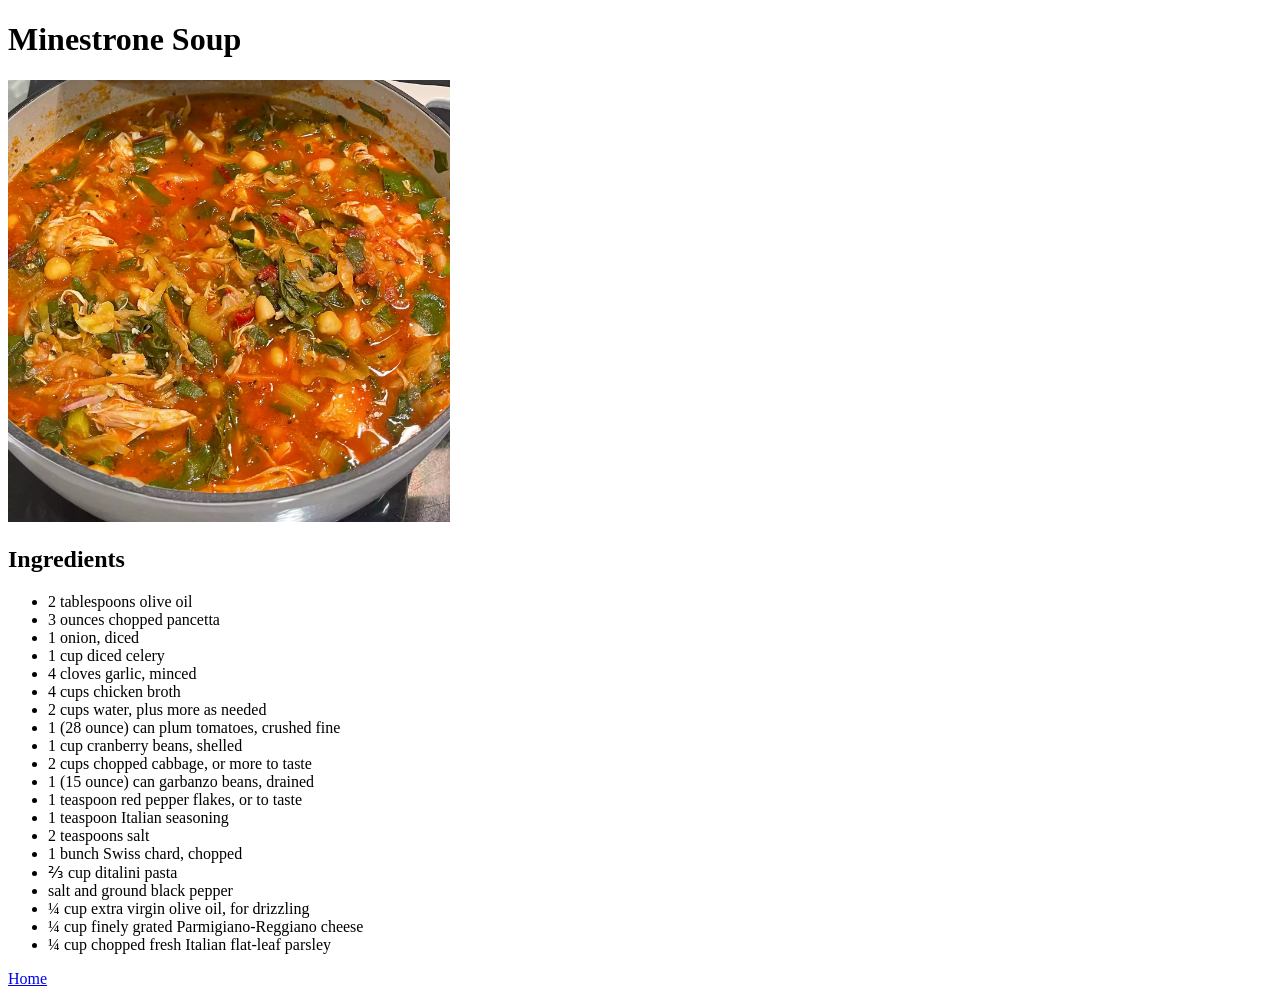
==== receipes/minestrone.html @ eab861c8 "added ingredient list for minestrone page" ====
<!DOCTYPE html>
<html lang="en">
  <head>
    <meta charset="UTF-8" />
    <meta name="viewport" content="width=device-width, initial-scale=1.0" />
    <title>Minestrone</title>
  </head>
  <body>
    <h1>Minestrone Soup</h1>
    <img
      src="../images/8925126-chef-johns-minestrone-soup-DSLord-1x1-1-e209f7ef31304b95afbc672f46bfbe55.webp"
      alt="Minestrone Soup"
      height="35%"
      width="35%"
    />
    <h2>Ingredients</h2>
    <ul>
      <li>2 tablespoons olive oil</li>
      <li>3 ounces chopped pancetta</li>
      <li>1 onion, diced</li>
      <li>1 cup diced celery</li>
      <li>4 cloves garlic, minced</li>
      <li>4 cups chicken broth</li>
      <li>2 cups water, plus more as needed</li>
      <li>1 (28 ounce) can plum tomatoes, crushed fine</li>
      <li>1 cup cranberry beans, shelled</li>
      <li>2 cups chopped cabbage, or more to taste</li>
      <li>1 (15 ounce) can garbanzo beans, drained</li>
      <li>1 teaspoon red pepper flakes, or to taste</li>
      <li>1 teaspoon Italian seasoning</li>
      <li>2 teaspoons salt</li>
      <li>1 bunch Swiss chard, chopped</li>
      <li>⅔ cup ditalini pasta</li>
      <li>salt and ground black pepper</li>
      <li>¼ cup extra virgin olive oil, for drizzling</li>
      <li>¼ cup finely grated Parmigiano-Reggiano cheese</li>
      <li>¼ cup chopped fresh Italian flat-leaf parsley</li>
    </ul>
  </body>
  <footer><a href="../index.html">Home</a></footer>
</html>
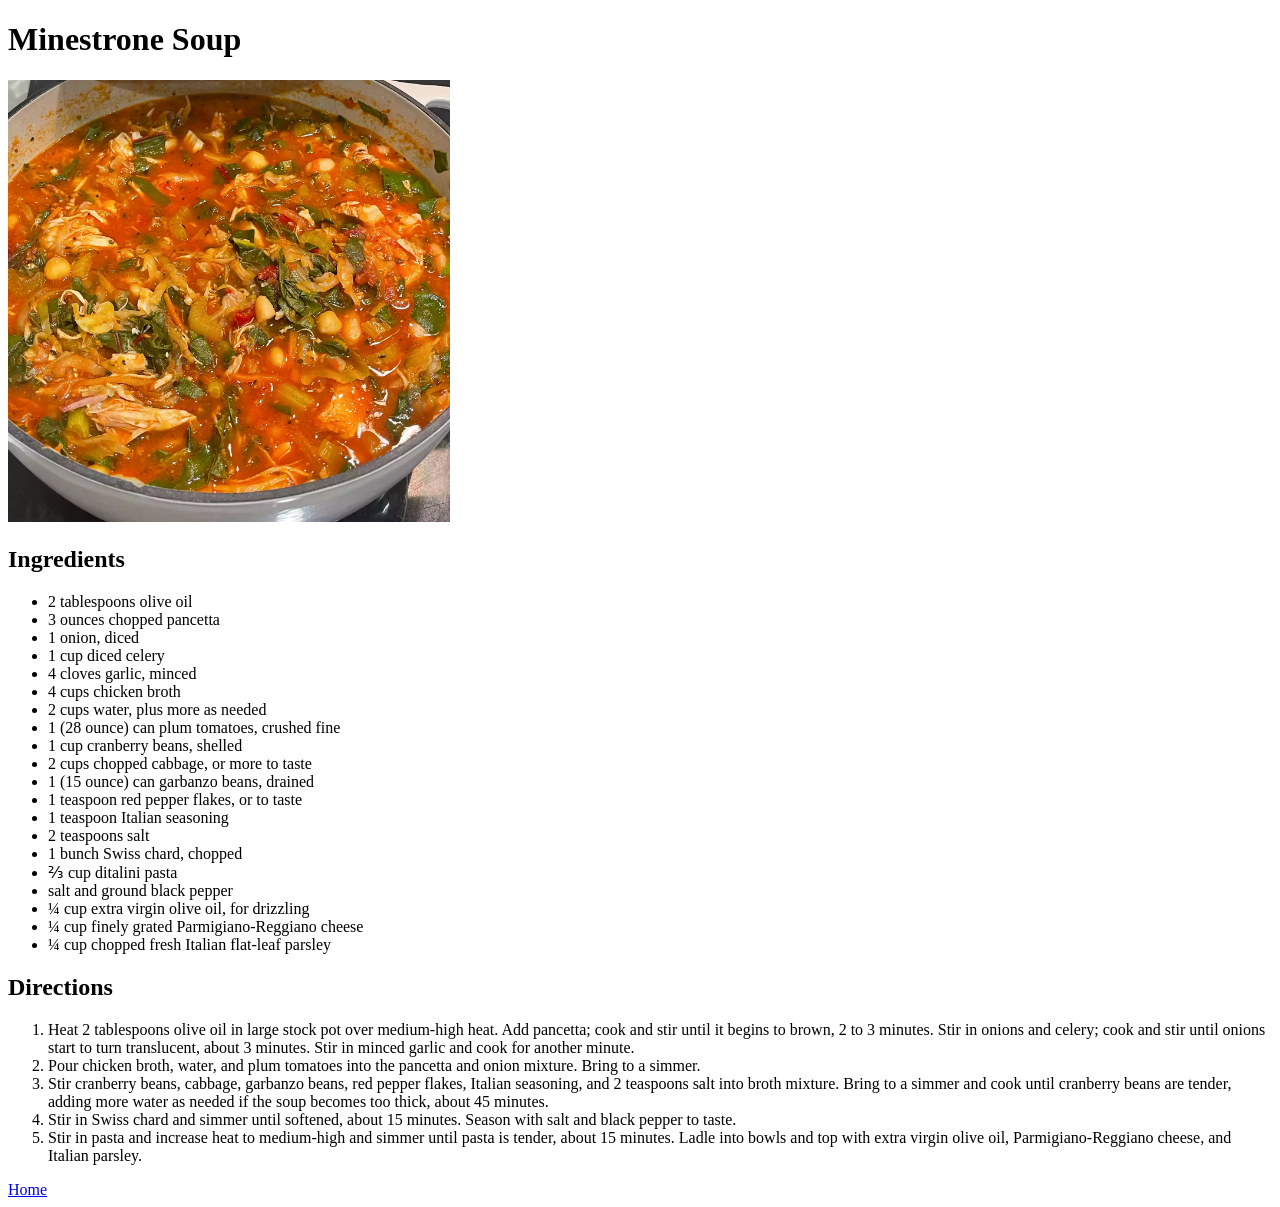
==== commit f96746d1: "added miso.html" ====
--- a/receipes/minestrone.html
+++ b/receipes/minestrone.html
@@ -36,6 +36,14 @@
       <li>¼ cup finely grated Parmigiano-Reggiano cheese</li>
       <li>¼ cup chopped fresh Italian flat-leaf parsley</li>
     </ul>
+    <h2>Directions</h2>
+    <ol>
+      <li>Heat 2 tablespoons olive oil in large stock pot over medium-high heat. Add pancetta; cook and stir until it begins to brown, 2 to 3 minutes. Stir in onions and celery; cook and stir until onions start to turn translucent, about 3 minutes. Stir in minced garlic and cook for another minute.
+      <li>Pour chicken broth, water, and plum tomatoes into the pancetta and onion mixture. Bring to a simmer.</li></li>
+      <li>Stir cranberry beans, cabbage, garbanzo beans, red pepper flakes, Italian seasoning, and 2 teaspoons salt into broth mixture. Bring to a simmer and cook until cranberry beans are tender, adding more water as needed if the soup becomes too thick, about 45 minutes.</li>
+      <li>Stir in Swiss chard and simmer until softened, about 15 minutes. Season with salt and black pepper to taste.</li>
+      <li>Stir in pasta and increase heat to medium-high and simmer until pasta is tender, about 15 minutes. Ladle into bowls and top with extra virgin olive oil, Parmigiano-Reggiano cheese, and Italian parsley.</li>
+    </ol>
   </body>
   <footer><a href="../index.html">Home</a></footer>
 </html>
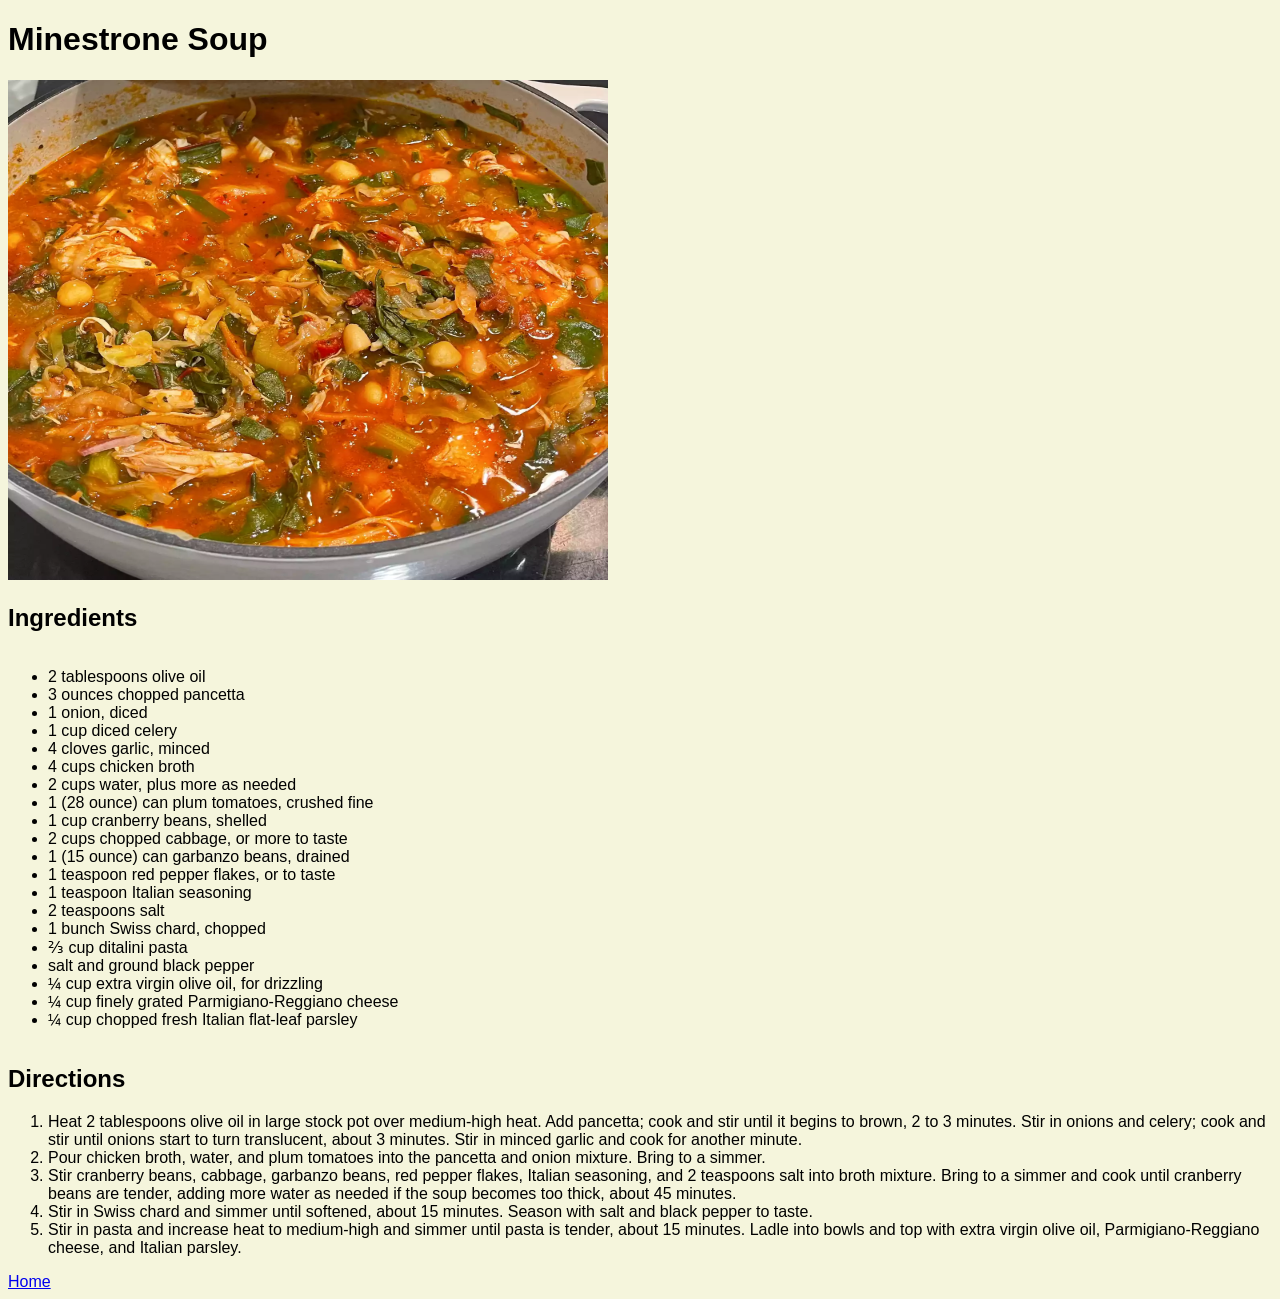
==== commit b90b35c9: "added classes to title, description, ingredients, directions, included bg color" ====
--- a/receipes/minestrone.html
+++ b/receipes/minestrone.html
@@ -3,47 +3,54 @@
   <head>
     <meta charset="UTF-8" />
     <meta name="viewport" content="width=device-width, initial-scale=1.0" />
+    <link rel="stylesheet" href="../styles.css" />
     <title>Minestrone</title>
   </head>
   <body>
-    <h1>Minestrone Soup</h1>
+    <h1 class="soup_name">Minestrone Soup</h1>
     <img
+      class="img_container"
       src="../images/8925126-chef-johns-minestrone-soup-DSLord-1x1-1-e209f7ef31304b95afbc672f46bfbe55.webp"
       alt="Minestrone Soup"
-      height="35%"
-      width="35%"
     />
+  <div class="soup_description">
+<!-- filler comment for now -->
+  </div>
+  <div class="ingredients">
     <h2>Ingredients</h2>
-    <ul>
-      <li>2 tablespoons olive oil</li>
-      <li>3 ounces chopped pancetta</li>
-      <li>1 onion, diced</li>
-      <li>1 cup diced celery</li>
-      <li>4 cloves garlic, minced</li>
-      <li>4 cups chicken broth</li>
-      <li>2 cups water, plus more as needed</li>
-      <li>1 (28 ounce) can plum tomatoes, crushed fine</li>
-      <li>1 cup cranberry beans, shelled</li>
-      <li>2 cups chopped cabbage, or more to taste</li>
-      <li>1 (15 ounce) can garbanzo beans, drained</li>
-      <li>1 teaspoon red pepper flakes, or to taste</li>
-      <li>1 teaspoon Italian seasoning</li>
-      <li>2 teaspoons salt</li>
-      <li>1 bunch Swiss chard, chopped</li>
-      <li>⅔ cup ditalini pasta</li>
-      <li>salt and ground black pepper</li>
-      <li>¼ cup extra virgin olive oil, for drizzling</li>
-      <li>¼ cup finely grated Parmigiano-Reggiano cheese</li>
-      <li>¼ cup chopped fresh Italian flat-leaf parsley</li>
-    </ul>
-    <h2>Directions</h2>
-    <ol>
+      <ul>
+        <li>2 tablespoons olive oil</li>
+        <li>3 ounces chopped pancetta</li>
+        <li>1 onion, diced</li>
+        <li>1 cup diced celery</li>
+        <li>4 cloves garlic, minced</li>
+        <li>4 cups chicken broth</li>
+        <li>2 cups water, plus more as needed</li>
+        <li>1 (28 ounce) can plum tomatoes, crushed fine</li>
+        <li>1 cup cranberry beans, shelled</li>
+        <li>2 cups chopped cabbage, or more to taste</li>
+        <li>1 (15 ounce) can garbanzo beans, drained</li>
+        <li>1 teaspoon red pepper flakes, or to taste</li>
+        <li>1 teaspoon Italian seasoning</li>
+        <li>2 teaspoons salt</li>
+        <li>1 bunch Swiss chard, chopped</li>
+        <li>⅔ cup ditalini pasta</li>
+        <li>salt and ground black pepper</li>
+        <li>¼ cup extra virgin olive oil, for drizzling</li>
+        <li>¼ cup finely grated Parmigiano-Reggiano cheese</li>
+        <li>¼ cup chopped fresh Italian flat-leaf parsley</li>
+      </ul>
+  </div>
+  <div class ="directions">
+      <h2>Directions</h2>
+      <ol>
       <li>Heat 2 tablespoons olive oil in large stock pot over medium-high heat. Add pancetta; cook and stir until it begins to brown, 2 to 3 minutes. Stir in onions and celery; cook and stir until onions start to turn translucent, about 3 minutes. Stir in minced garlic and cook for another minute.
       <li>Pour chicken broth, water, and plum tomatoes into the pancetta and onion mixture. Bring to a simmer.</li></li>
       <li>Stir cranberry beans, cabbage, garbanzo beans, red pepper flakes, Italian seasoning, and 2 teaspoons salt into broth mixture. Bring to a simmer and cook until cranberry beans are tender, adding more water as needed if the soup becomes too thick, about 45 minutes.</li>
       <li>Stir in Swiss chard and simmer until softened, about 15 minutes. Season with salt and black pepper to taste.</li>
       <li>Stir in pasta and increase heat to medium-high and simmer until pasta is tender, about 15 minutes. Ladle into bowls and top with extra virgin olive oil, Parmigiano-Reggiano cheese, and Italian parsley.</li>
     </ol>
+  </div>
   </body>
   <footer><a href="../index.html">Home</a></footer>
 </html>
--- a/styles.css
+++ b/styles.css
@@ -0,0 +1,17 @@
+* {
+  background-color: beige;
+}
+
+body {
+  font-family: Verdana, Geneva, Tahoma, sans-serif;
+}
+
+ul {
+  display: inline-block;
+  text-align: left;
+}
+
+.img_container {
+  width: 600px;
+  height: 500px;
+}
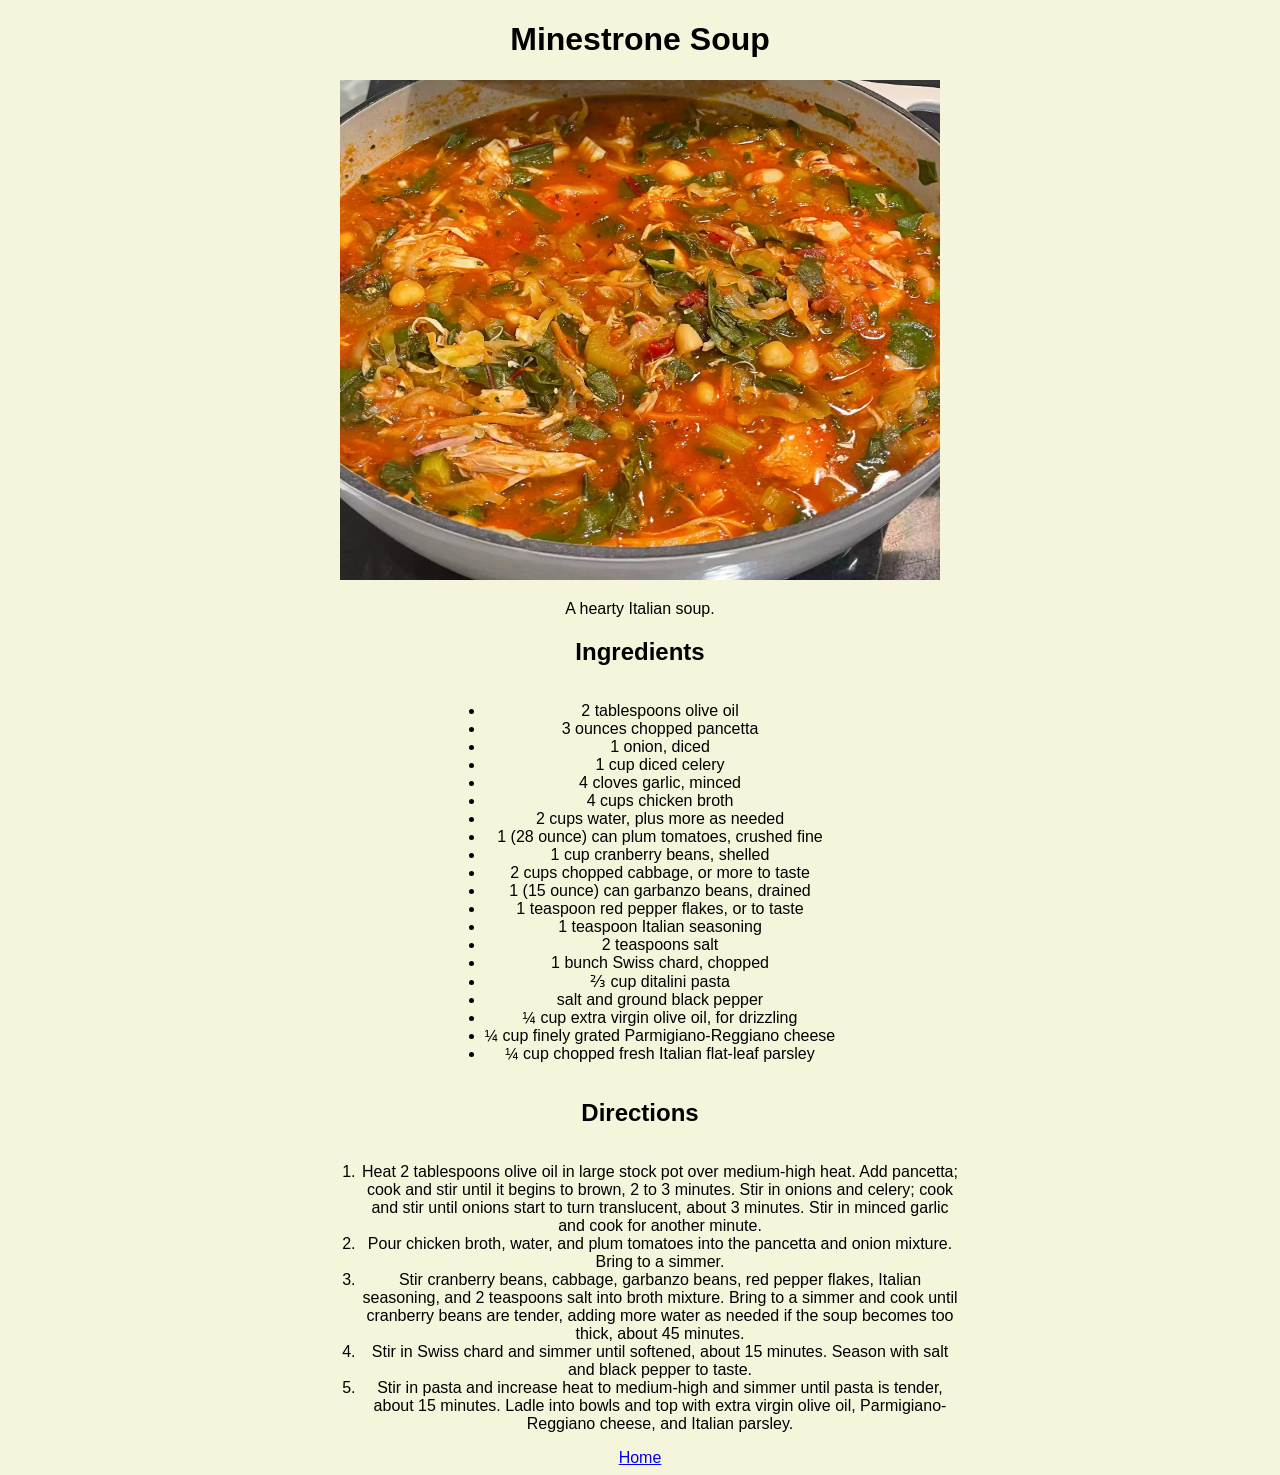
==== commit b64dab6a: "changed text centering and updated class ingredients and directions to center width" ====
--- a/receipes/minestrone.html
+++ b/receipes/minestrone.html
@@ -14,7 +14,7 @@
       alt="Minestrone Soup"
     />
   <div class="soup_description">
-<!-- filler comment for now -->
+  <p>A hearty Italian soup.</p>
   </div>
   <div class="ingredients">
     <h2>Ingredients</h2>
--- a/styles.css
+++ b/styles.css
@@ -1,12 +1,13 @@
 * {
   background-color: beige;
+  text-align: center;
 }
 
 body {
   font-family: Verdana, Geneva, Tahoma, sans-serif;
 }
 
-ul {
+ul, ol {
   display: inline-block;
   text-align: left;
 }
@@ -14,4 +15,15 @@
 .img_container {
   width: 600px;
   height: 500px;
-}+}
+
+.ingredients {
+  width: 50vw;
+  margin: 0 auto;
+}
+
+.directions {
+  width: 50vw;
+  margin: 0 auto;
+}
+
